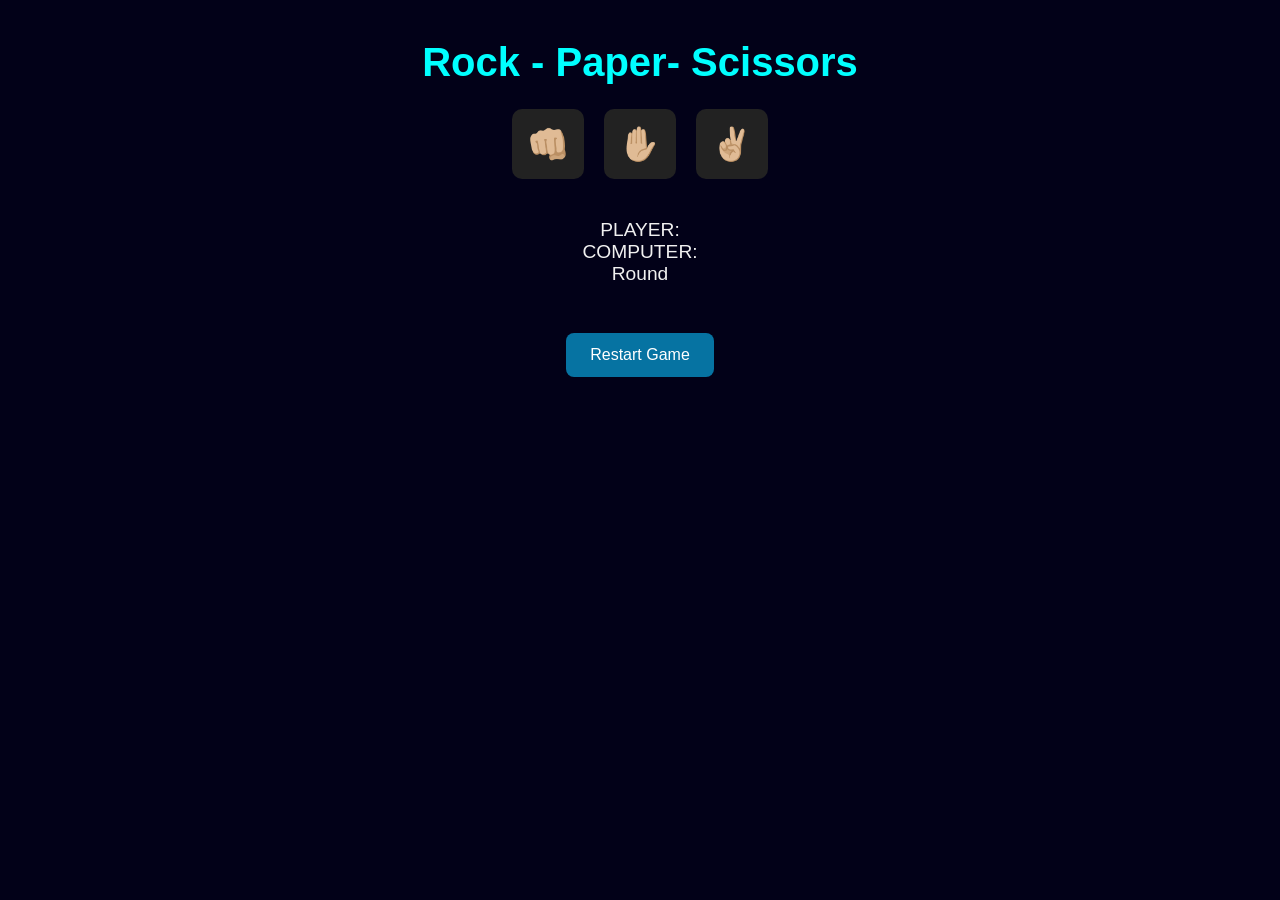
==== game.html @ effa34b7 "intialize html and css" ====
<html lang="en">
<head>
    <meta charset="UTF-8">
    <meta name="viewport" content="width=device-width, initial-scale=1.0">
    <title>Document</title>
    <link rel ="stylesheet" href ="styles.css">
</head>
<body>
    
    <h1>Rock - Paper- Scissors</h1>

    <div id="choices">
        <button onclick="playGame('rock')"> 👊🏼 </button>
        <button onlcick="playGame ('paper')">✋🏼</button>
        <button onclick="playGame('scissors')">✌🏼</button>
    </div>
    <section>
        <div id="playerDisplay">PLAYER:</div>
       <div id="computerDisplay">COMPUTER:</div>
       <div id="round"> Round</div>
      <div id="result"></div>
    </section>
    <button id="restart">Restart Game</button>
    <script src="script.js"></script>
</body>
</html>
---- styles.css ----
body {
  font-family: 'Segoe UI', sans-serif;
  background-color: #020118;
  color: #f0f0f0;
  text-align: center;
  padding: 2rem;
}

h1 {
  font-size: 2.5rem;
  color: #00ffff;
  margin-bottom: 1rem;
}

#choices button {
  font-size: 2rem;
  margin: 0.5rem;
  padding: 1rem;
  border: none;
  border-radius: 10px;
  background-color: #222;
  color: #fff;
  cursor: pointer;
  transition: transform 0.2s ease;
}

#choices button:hover {
  transform: scale(1.2);
  background-color: #0a5c5c;
}

section {
  margin-top: 2rem;
  font-size: 1.2rem;
}

#result {
  margin-top: 1rem;
  font-weight: bold;
  font-size: 1.5rem;
  color: #ff00ff;
}

#restart {
  margin-top: 2rem;
  padding: 0.8rem 1.5rem;
  font-size: 1rem;
  background-color: #0673a2;
  color: #fff;
  border: none;
  border-radius: 8px;
  cursor: pointer;
}

#restart :hover {
  background-color: #03428b;
}
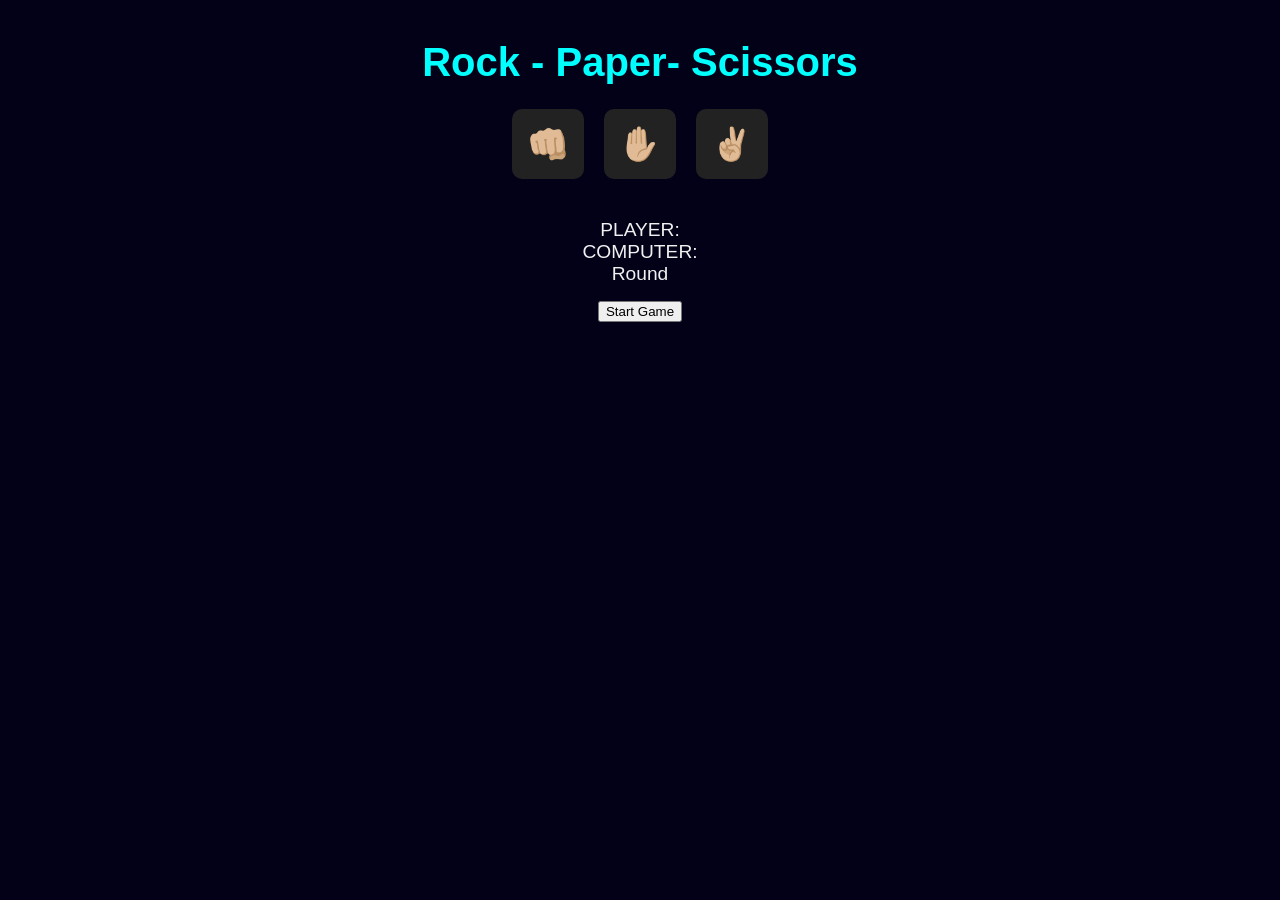
==== commit 764e227e: "reviewing some issues" ====
--- a/game.html
+++ b/game.html
@@ -11,7 +11,7 @@
 
     <div id="choices">
         <button onclick="playGame('rock')"> 👊🏼 </button>
-        <button onlcick="playGame ('paper')">✋🏼</button>
+        <button onlcick="playGame('paper')">✋🏼</button>
         <button onclick="playGame('scissors')">✌🏼</button>
     </div>
     <section>
@@ -20,7 +20,7 @@
        <div id="round"> Round</div>
       <div id="result"></div>
     </section>
-    <button id="restart">Restart Game</button>
+    <button id="Start">Start Game</button>
     <script src="script.js"></script>
 </body>
 </html>
--- a/styles.css
+++ b/styles.css
@@ -52,6 +52,6 @@
   cursor: pointer;
 }
 
-#restart :hover {
+#restart:hover {
   background-color: #03428b;
 }
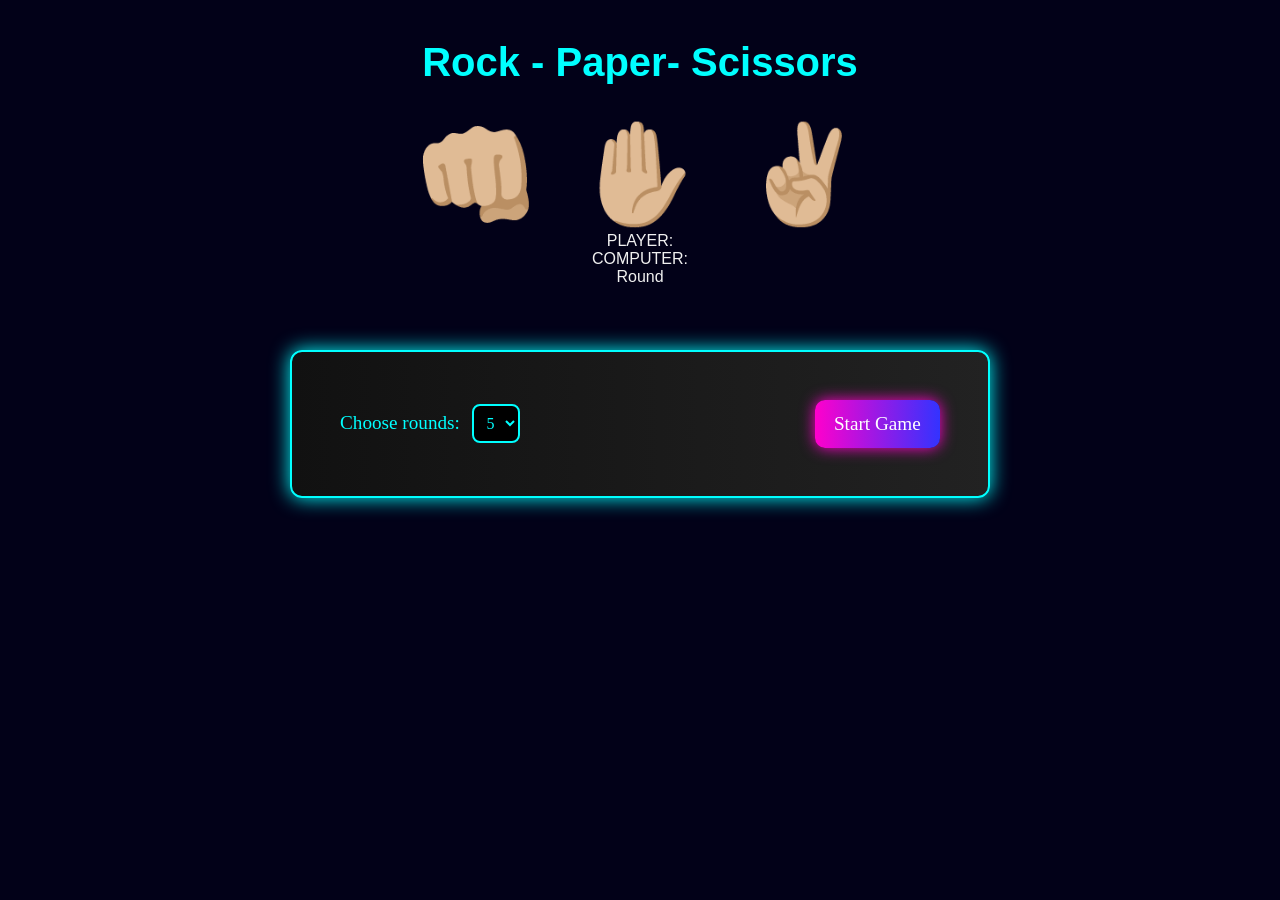
==== commit 5d93dfff: "working on the style" ====
--- a/game.html
+++ b/game.html
@@ -9,18 +9,33 @@
     
     <h1>Rock - Paper- Scissors</h1>
 
-    <div id="choices">
-        <button onclick="playGame('rock')"> 👊🏼 </button>
-        <button onlcick="playGame('paper')">✋🏼</button>
-        <button onclick="playGame('scissors')">✌🏼</button>
-    </div>
+<div id="choices">
+     <button class="emoji-btn" onclick="playGame('rock')">👊🏼</button>
+     <button class="emoji-btn" onclick="playGame('paper')">✋🏼</button>
+     <button class="emoji-btn" onclick="playGame('scissors')">✌🏼</button>
+</div>
+
     <section>
         <div id="playerDisplay">PLAYER:</div>
        <div id="computerDisplay">COMPUTER:</div>
        <div id="round"> Round</div>
-      <div id="result"></div>
+      
     </section>
-    <button id="Start">Start Game</button>
+    <div id="setup">
+      <div class="setup-controls">
+        <div class="round-selector">
+          <label for="rounds">Choose rounds:</label>
+          <select id="rounds">
+             <option value="3">3</option>
+             <option value="5" selected>5</option>
+             <option value="7">7</option>
+         </select>
+      </div>
+      <button id="startBtn" onclick="startGame()">Start Game</button>
+     </div>
+    </div>
+    <div id="result"></div>
+
     <script src="script.js"></script>
 </body>
 </html>
--- a/styles.css
+++ b/styles.css
@@ -12,46 +12,70 @@
   margin-bottom: 1rem;
 }
 
-#choices button {
-  font-size: 2rem;
-  margin: 0.5rem;
-  padding: 1rem;
+#choices {
+  display: flex;
+  justify-content: center;
+  gap: 2rem;
+  margin-top: 2rem;
+}
+
+.emoji-btn {
+  font-size: 6rem; 
+  background: none;
   border: none;
-  border-radius: 10px;
-  background-color: #222;
-  color: #fff;
   cursor: pointer;
   transition: transform 0.2s ease;
 }
 
-#choices button:hover {
-  transform: scale(1.2);
-  background-color: #0a5c5c;
+.emoji-btn:hover {
+  transform: scale(1.2); /* Add a fun hover effect */
 }
 
-section {
-  margin-top: 2rem;
-  font-size: 1.2rem;
+
+.setup-controls {
+  display: flex;
+  justify-content: space-between;
+  align-items: center;
+  margin: 4rem auto;
+  max-width: 600px;
+  padding: 3rem;
+  border: 2px solid #0ff;
+  border-radius: 12px;
+  background: linear-gradient(90deg, #111, #222);
+  box-shadow: 0 0 20px #0ff;
 }
 
-#result {
-  margin-top: 1rem;
-  font-weight: bold;
-  font-size: 1.5rem;
-  color: #ff00ff;
+.round-selector label {
+  font-size: 1.2rem;
+  color: #0ff;
+  margin-right: 0.5rem;
+  font-family: 'Press Start 2P', cursive;
 }
 
-#restart {
-  margin-top: 2rem;
-  padding: 0.8rem 1.5rem;
+#rounds {
   font-size: 1rem;
-  background-color: #0673a2;
-  color: #fff;
-  border: none;
+  padding: 0.5rem;
+  background-color: #000;
+  color: #0ff;
+  border: 2px solid #0ff;
   border-radius: 8px;
-  cursor: pointer;
+  font-family: 'Press Start 2P', cursive;
 }
 
-#restart:hover {
-  background-color: #03428b;
-}+#startBtn {
+  font-size: 1.2rem;
+  padding: 0.8rem 1.2rem;
+  background: linear-gradient(90deg, #ff00cc, #3333ff);
+  color: white;
+  border: none;
+  border-radius: 10px;
+  box-shadow: 0 0 15px #ff00cc;
+  cursor: pointer;
+  font-family: 'Press Start 2P', cursive;
+  transition: transform 0.2s ease;
+}
+
+#startBtn:hover {
+  transform: scale(1.1);
+  box-shadow: 0 0 25px #ff00cc;
+}
